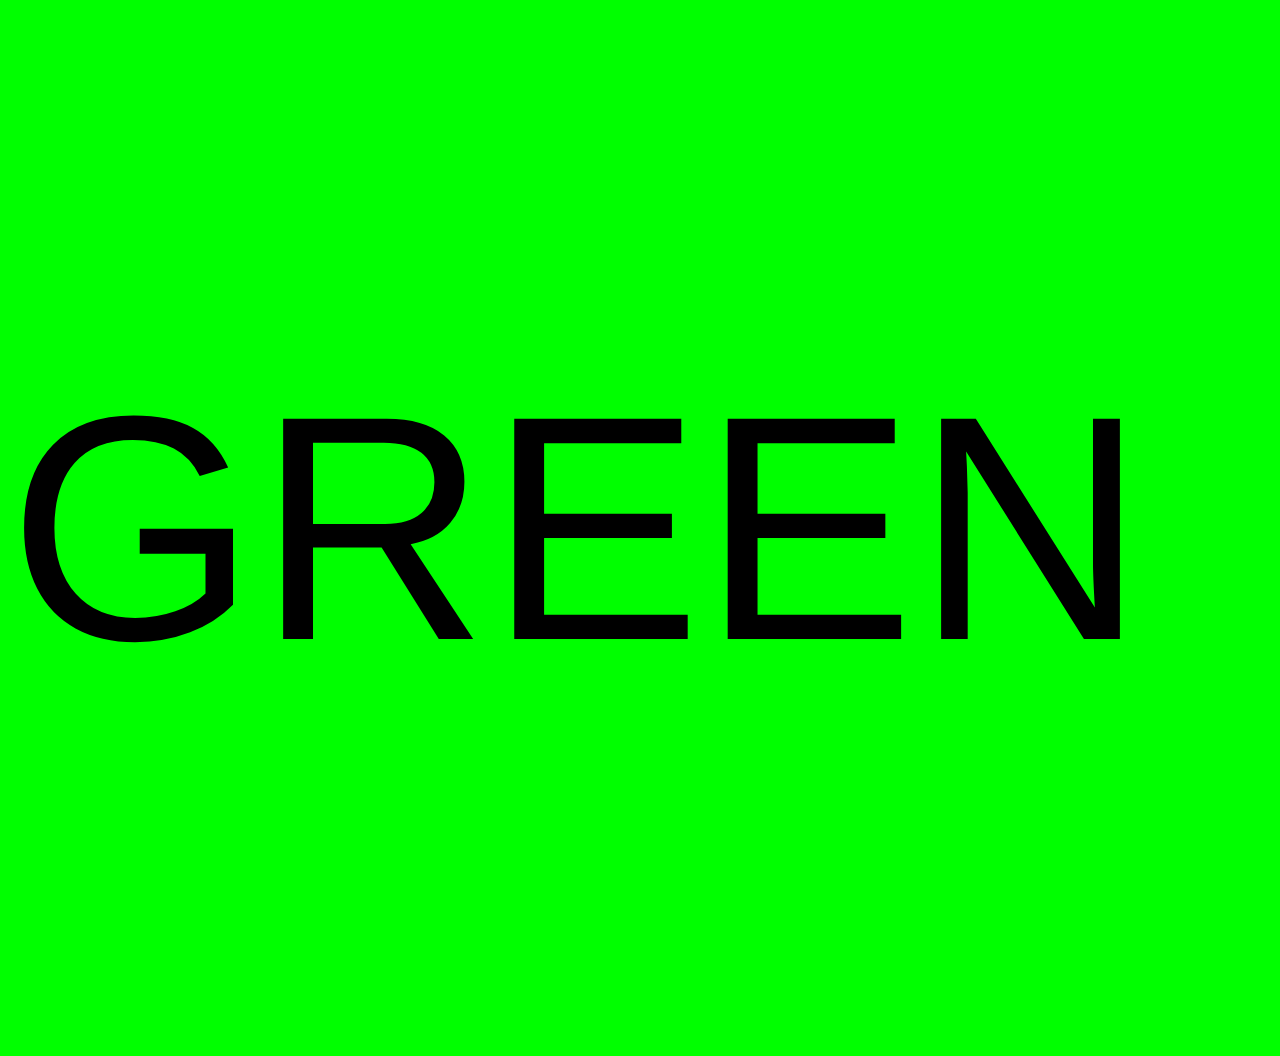
==== HTML and CSS/On Color/green/index.html @ fd0a7a3f "Updated CSS for color pages" ====
<!DOCTYPE html>

<html>

<head>
	<title>Green</title>
	<meta charset="UTF-8">
	<style type="text/css">
		body {background-color: rgba(0, 255, 0, 1);}
	</style>
	<link rel="stylesheet" type="text/css" href="../styles/styles.css" />
	
</head>

<body>

	<div class="color-text">
		<p class="colorlink"><a href="http://en.wikipedia.org/wiki/Green">GREEN</a></p>
	</div><!-- /color-text -->

</body>

</html>
---- HTML and CSS/On Color/styles/styles.css ----
/*Text formatting*/

p, ul, ol {
	color: black;
	font-family: "Raleway", Arial, sans;
	font-size: 1em;
	line-height: 1.3em;
	text-align: left;
}


/*Link states*/

a:link, a:visited {
	color: black;
	text-decoration: none;
	}

a:focus, a:hover {
	color: lightgray;
	transition: color .3s ease-in-out;
	-webkit-transition: color .3s ease-in-out;
	}

a:active {
	}

.navlink {
	font-family: "Lucida Sans Unicode", "Lucida Grande", sans-serif;
	padding: 4px 7px 2px;
	border-radius: 3px;
	transition: background-color .3s ease-in-out;
	-webkit-transition: background-color .3s ease-in-out;
	}

#redlink:hover {
	background-color: #FFADAD;
	color: red;
	}
	
#bluelink:hover {
	background-color: #ADADFF;
	color: blue;
	}

#greenlink:hover {
	background-color: #ADFFAD;
	color: green;
	}


/*Linked font*/

@font-face {
	font-family: Raleway;
	src:
		url('fonts/raleway.eot'),
		url('fonts/raleway.ttf'),
		url('fonts/raleway.woff'),
		url('fonts/raleway.svg');
	}

h1, h2, h3, h4, h5, h6 {
	font-family: Raleway, Helvetica, sans-serif;
	font-weight: normal;
	}


/*Page structure*/

#container {
	width: 80%;
	margin: auto;
	}
	
#content {
	margin-top: 4em;
	border-top: 1px solid black;
	}

#footer {
	margin-top: 2em;
	}

.footer {
	font-family: Arial, sans;
	text-align: center;
	color: gray;
	}

#navigation {
	margin-left: -7px;
	}

	
.color-text {
	font-family: Helvetica, Arial, sans-serif;
	font-size: 20em;
	text-align: center;
	width: 100%;
	height: 100%;
	margin: auto;
	}

.colorlink {
	text-decoration: none;
	}

/*Flow of content*/

img {
	float: left;
	padding-right: 2%;
	padding-bottom: .5em;
	}

ul, ol {
	list-style: none;
	padding-left: 0;
	}

li {
	float: left;
	padding-right: 2%;
	}

.shift {
	position: relative;
	left: 9em;
	top: 9em;
	z-index: -1;
	opacity: .5;
	display: none;
	}


/*Media query*/

@media only screen and (min-width: 860px) {
	.col1 {
		width: 32%;
		float: left;
		margin-right: 2%;
	}

	.col2 {
		width: 32%;
		float: left;
		margin-right: 2%;
	}

	.col3 {
		width: 32%;
		float: left;
	}
}
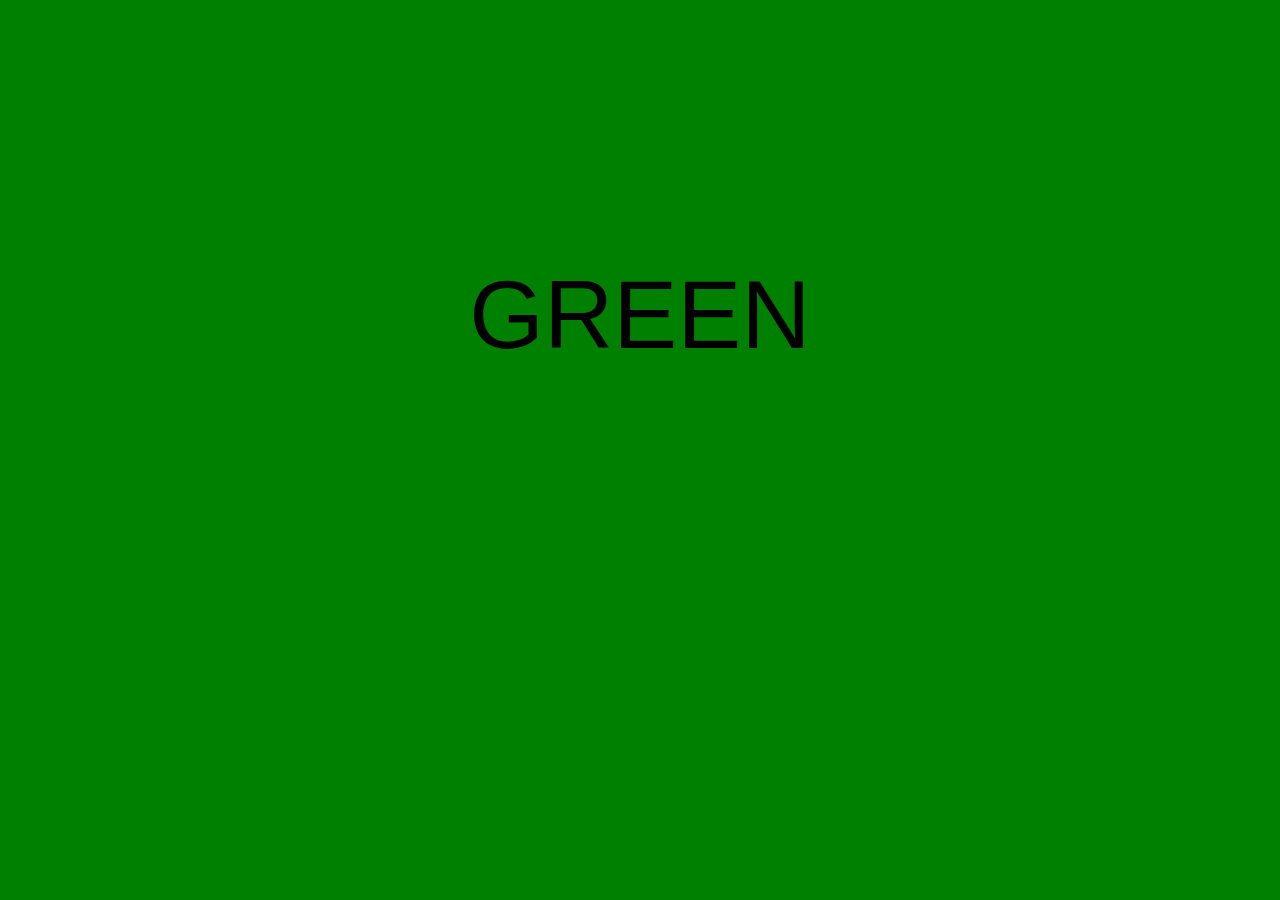
==== commit d1477fb1: "Finalized CSS" ====
--- a/HTML and CSS/On Color/green/index.html
+++ b/HTML and CSS/On Color/green/index.html
@@ -5,11 +5,10 @@
 <head>
 	<title>Green</title>
 	<meta charset="UTF-8">
+	<link rel="stylesheet" type="text/css" href="../styles/styles.css" />
 	<style type="text/css">
-		body {background-color: rgba(0, 255, 0, 1);}
+		body {background-color: green;}
 	</style>
-	<link rel="stylesheet" type="text/css" href="../styles/styles.css" />
-	
 </head>
 
 <body>
--- a/HTML and CSS/On Color/styles/styles.css
+++ b/HTML and CSS/On Color/styles/styles.css
@@ -92,18 +92,25 @@
 	margin-left: -7px;
 	}
 
-	
 .color-text {
 	font-family: Helvetica, Arial, sans-serif;
-	font-size: 20em;
 	text-align: center;
 	width: 100%;
 	height: 100%;
+	font-size: 6em;
+	}
+
+p.colorlink {
 	margin: auto;
+	margin-top: 20%;
+	margin-bottom: 20%;
 	}
 
 .colorlink {
 	text-decoration: none;
+	text-align: center;
+	width: 75%;
+	height: 100%;
 	}
 
 /*Flow of content*/
